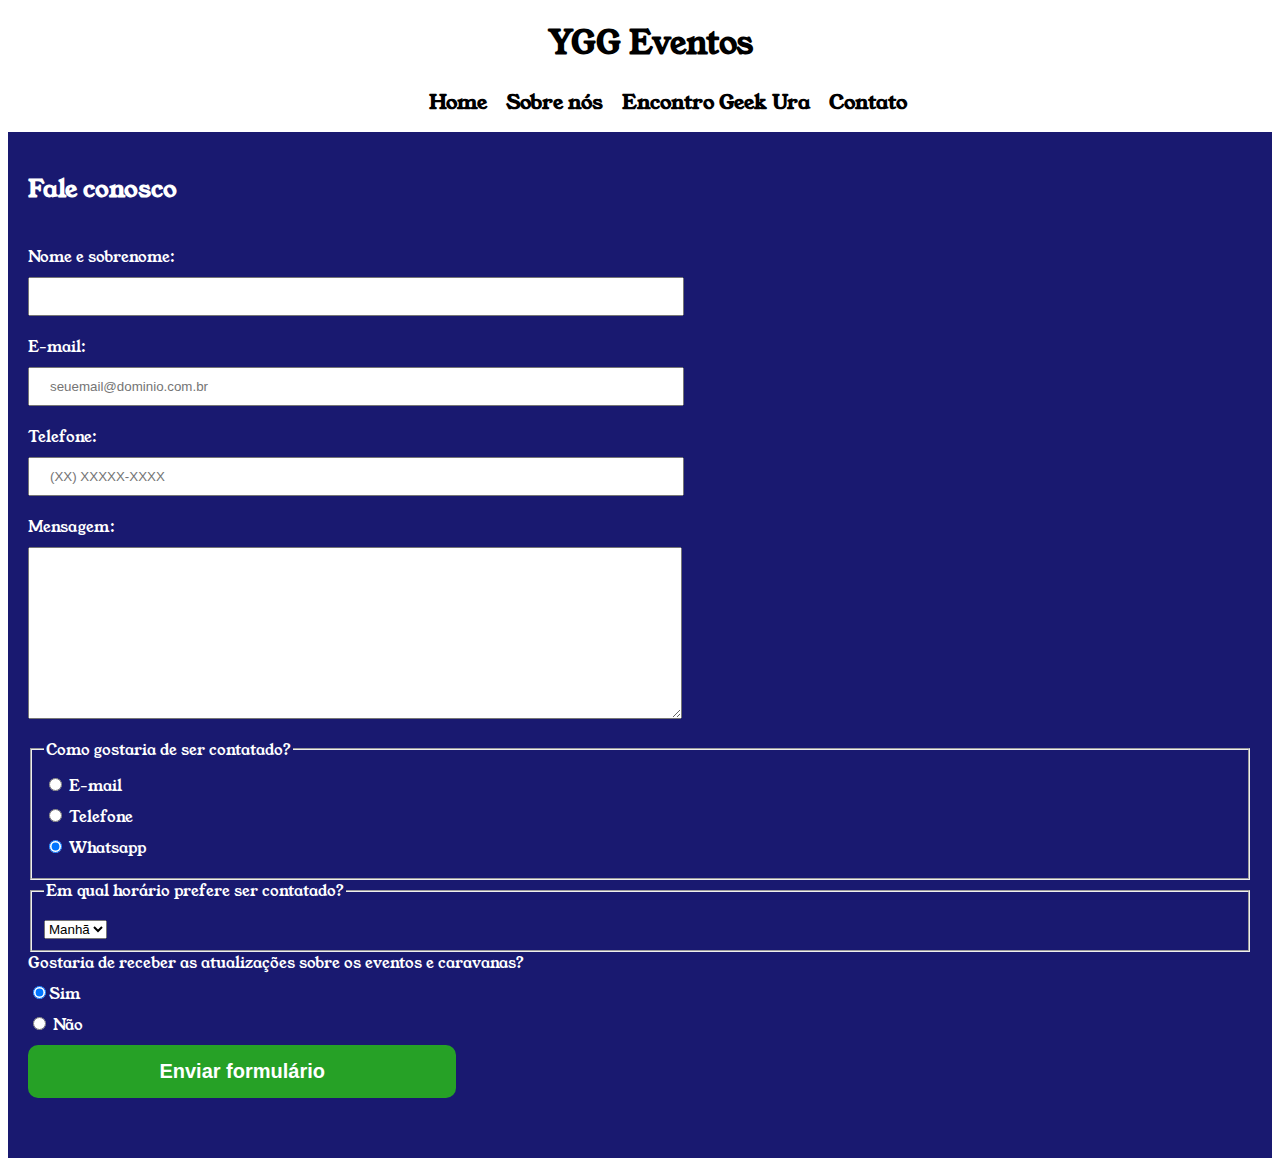
==== contato.html @ 0aa9b7cc "Add files via upload" ====
<!DOCTYPE html>
<html lang="pt-br">
<head>
  <meta charset="UTF-8">
  <title>YGG Eventos</title>
  <link rel="stylesheet" href="style.css">
  <link href="https://fonts.googleapis.com/css2?family=Young+Serif&display=swap" rel="stylesheet">
</head>
<body>
  <header>
    <h1 class="titulo-principal">YGG Eventos</h1>
    <div class="menu">
      <nav>
        <ul>
          <li><a href="index.html">Home</a></li>
          <li><a href="sobre_nos.html">Sobre nós</a></li>
          <li><a href="encontro.html">Encontro Geek Ura</a></li>
          <li><a href="contato.html">Contato</a></li>
        </ul>
      </nav>
    </div>
  </header>

  <main class="paginaparacontato">
    <h2>Fale conosco</h2>
    <form>
      <label for="nomesobrenome">Nome e sobrenome:</label>
      <input type="text" id="nomesobrenome" class="input-padrao" required>

      <label for="e-mail">E-mail:</label>
      <input type="email" id="e-mail" class="input-padrao" required placeholder="seuemail@dominio.com.br">

      <label for="telefone">Telefone:</label>
      <input type="tel" id="telefone" class="input-padrao" required placeholder="(XX) XXXXX-XXXX">

      <label for="mensagem">Mensagem:</label>
      <textarea cols="60" rows="10" id="mensagem" class="input-padrao" required></textarea>

      <fieldset>
        <legend>Como gostaria de ser contatado?</legend>

        <label for="radio-e-mail"><input type="radio" value="e-mail" id="radio-e-mail"> E-mail</label>

        <label for="radio-telefone"><input type="radio" value="telefone" id="radio-telefone"> Telefone</label>

        <label for="radio-whatsapp"><input type="radio" value="whatsapp" id="radio-whatsapp" checked> Whatsapp</label>
      </fieldset> 

      <fieldset>
        <legend>Em qual horário prefere ser contatado?</legend>
        <select>
          <option>Manhã</option>
          <option>Tarde</option>
          <option>Noite</option>
        </select>
      </fieldset>

      <label class="checkbox><input type="checkbox>Gostaria de receber as atualizações sobre os eventos e caravanas?</label>
      <label for="radio-email"><input type="radio" value="sim" id="radio-email" checked>Sim</label>
      <label for="radio-telefone"><input type="radio" value="não" id="radio-telefone"> Não</label>
            
      <input type="submit" value="Enviar formulário" class="enviar">
    </form
</body>

</html>
---- style.css ----
body {
  font-family: 'Young Serif', serif;
}

.titulo-principal {
  padding-left: 20px;
  text-align: center;
}

#logo {
  width: 100%
}

.principal {
  background: midnightblue;
  color: white;
  padding: 30px;
}

.titulo-centralizado {
  text-align: center;
}

p {
  text-align: center;
}

#objetivo {
  font-size: 15px;
}

i {
  color: lightgreen;
}

nav {
  position: static; 
  text-align: center;
}

nav li {
  display: inline;
  margin: 0 0 0 15px;
}

nav a {
  color: #000000;
  font-weight: bold;
  font-size: 20px;
  text-decoration: none;
}

/* Definições para a página Sobre nós 
*/ 
.objetivos {
  text-align: left;
  background: midnightblue;
  color: white;
  padding: 20px;
}

/* Definições para a página Encontro 
*/ 

.encontro {
  text-align: center;
  background: indigo;
  color: white;
  padding: 20px; 
}

.arteencontros {
	width: 1200px;
	margin: 0 auto;
	padding: 20px 0;
}

.arteencontros li {
	display: inline-block;
	text-align: center;
	width: 40%;
	vertical-align: top;
	margin: 0 1.5%;
	padding: 10px 10px; 
	box-sizing: border-box;
	border: 2px solid #FFFFFF;
	border-radius: 100px;
}

#encontro {
	text-align: center;
    max-width: 80%;
    max-height: 80%;
} 

.mapa {
  text-align: center; 
  padding: 2em 20px;
  background: indigo;
  color: white;
}

  /* definições para a página de Contato */
 
form {
  margin: 40px 0;
}

form label, form legend {
  display: block;
  text-align: left;
  font-size: 15px;
  margin: 0 0 10px;
}

.input-padrao {
  display: block;
  margin: 0 0 20px;
  padding: 10px 20px;
  width: 50%
}

.checkbox {
  margin: 0 0 20px;
} 

.paginaparacontato {
  text-align: left;
  background: midnightblue;
  color: white;
  padding: 20px;
}

.enviar {
  width: 35%;
  padding: 15px 0px;
  background: #26a126;
  color: white;
  font-weight: bold;
  font-size: 20px;
  border: none;
  border-radius: 10px;
  transition: 1s all;
  cursor: pointer;
}

.enviar:hover {
  background: darkgreen;
  transform: scale(1.1);
}
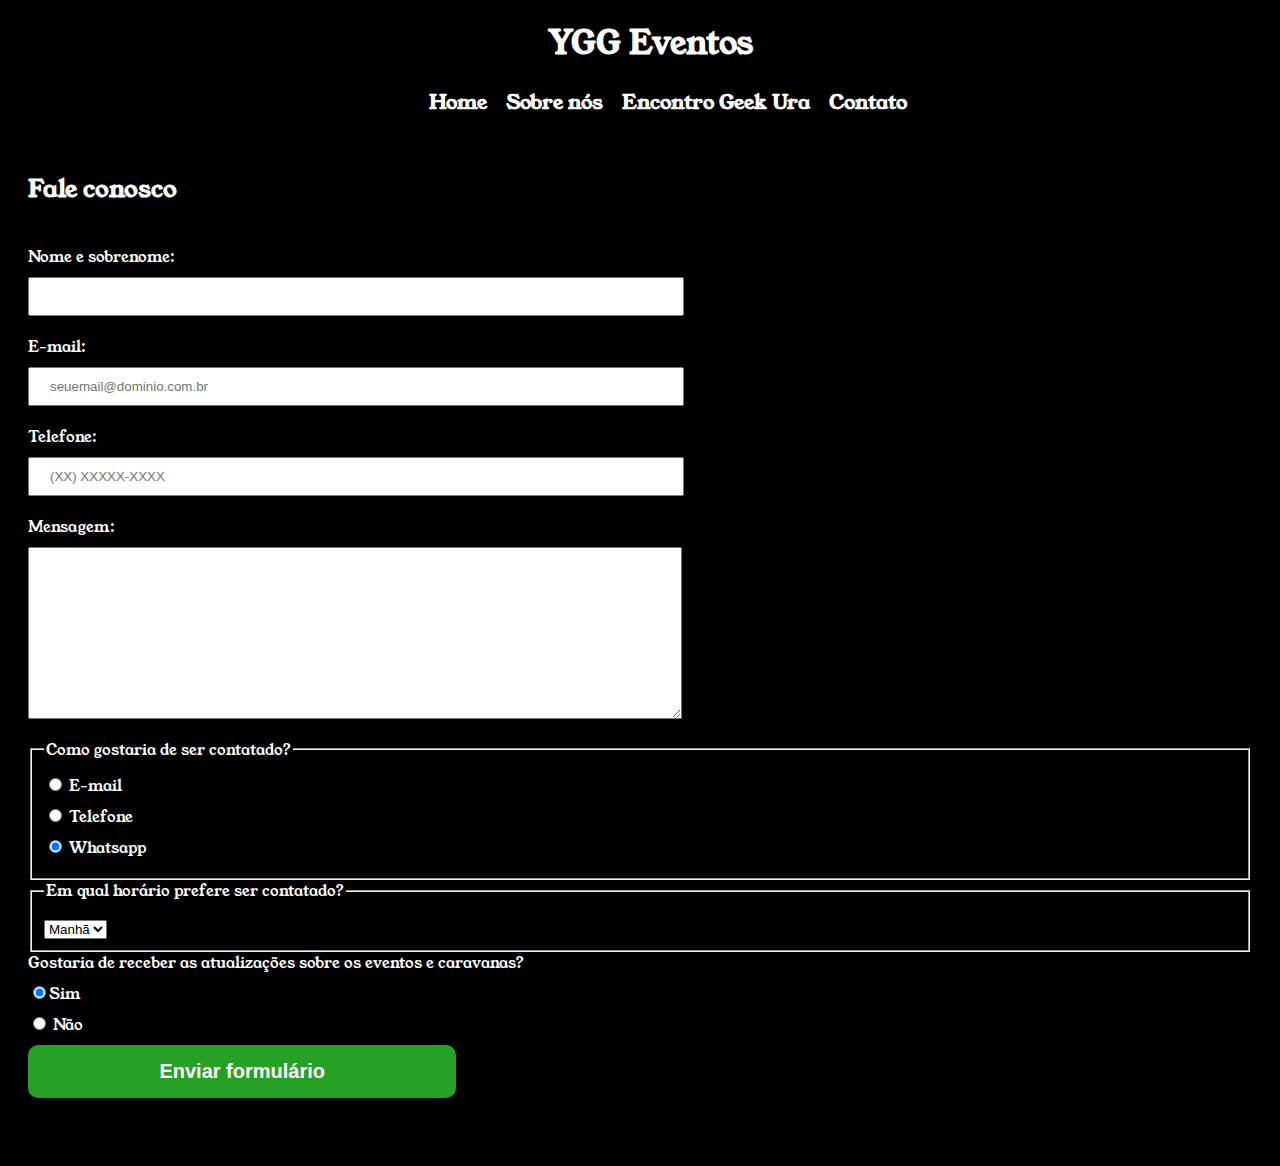
==== commit f36e351b: "Add files via upload" ====
--- a/contato.html
+++ b/contato.html
@@ -2,6 +2,7 @@
 <html lang="pt-br">
 <head>
   <meta charset="UTF-8">
+  <meta name="viewport" content="width=device-width">
   <title>YGG Eventos</title>
   <link rel="stylesheet" href="style.css">
   <link href="https://fonts.googleapis.com/css2?family=Young+Serif&display=swap" rel="stylesheet">
@@ -60,7 +61,7 @@
       <label for="radio-telefone"><input type="radio" value="não" id="radio-telefone"> Não</label>
             
       <input type="submit" value="Enviar formulário" class="enviar">
-    </form
+    </form
 </body>
 
 </html>--- a/style.css
+++ b/style.css
@@ -1,5 +1,17 @@
+@media screen and (max-width: 480px) {
+  body {
+    background: black;
+  }
+} 
+
+main, .mapa {
+  width: auto;
+}
+
 body {
   font-family: 'Young Serif', serif;
+  color: white;
+  background: black;
 }
 
 .titulo-principal {
@@ -12,9 +24,9 @@
 }
 
 .principal {
-  background: midnightblue;
+  background: black;
   color: white;
-  padding: 30px;
+  padding: 20px;
 }
 
 .titulo-centralizado {
@@ -44,7 +56,7 @@
 }
 
 nav a {
-  color: #000000;
+  color: white;
   font-weight: bold;
   font-size: 20px;
   text-decoration: none;
@@ -57,47 +69,45 @@
   background: midnightblue;
   color: white;
   padding: 20px;
+  font-size: 30px;
 }
 
 /* Definições para a página Encontro 
 */ 
 
 .encontro {
+  background: indigo;
+  color: white; 
+  padding: 5px;
   text-align: center;
-  background: indigo;
-  color: white;
-  padding: 20px; 
-}
-
-.arteencontros {
-	width: 1200px;
-	margin: 0 auto;
-	padding: 20px 0;
 }
 
 .arteencontros li {
+  text-align: center;
 	display: inline-block;
 	text-align: center;
 	width: 40%;
 	vertical-align: top;
-	margin: 0 1.5%;
-	padding: 10px 10px; 
+	margin: 1.5% 1.5%;
+	padding: 20px 20px; 
 	box-sizing: border-box;
 	border: 2px solid #FFFFFF;
-	border-radius: 100px;
-}
+	border-radius: 100px; 
+  box-shadow: 10px 10px 10px #000000, -5px -5px 5px #000000; 
+ }
 
 #encontro {
-	text-align: center;
-    max-width: 80%;
-    max-height: 80%;
+	max-width: 80%;
+  max-height: 80%;
+  box-shadow: 10px 10px 10px #000000; 
 } 
 
-.mapa {
+.localizacao {
   text-align: center; 
-  padding: 2em 20px;
   background: indigo;
   color: white;
+  padding: 1em;
+  margin: 1% 0%;
 }
 
   /* definições para a página de Contato */
@@ -126,7 +136,7 @@
 
 .paginaparacontato {
   text-align: left;
-  background: midnightblue;
+  background: black;
   color: white;
   padding: 20px;
 }
